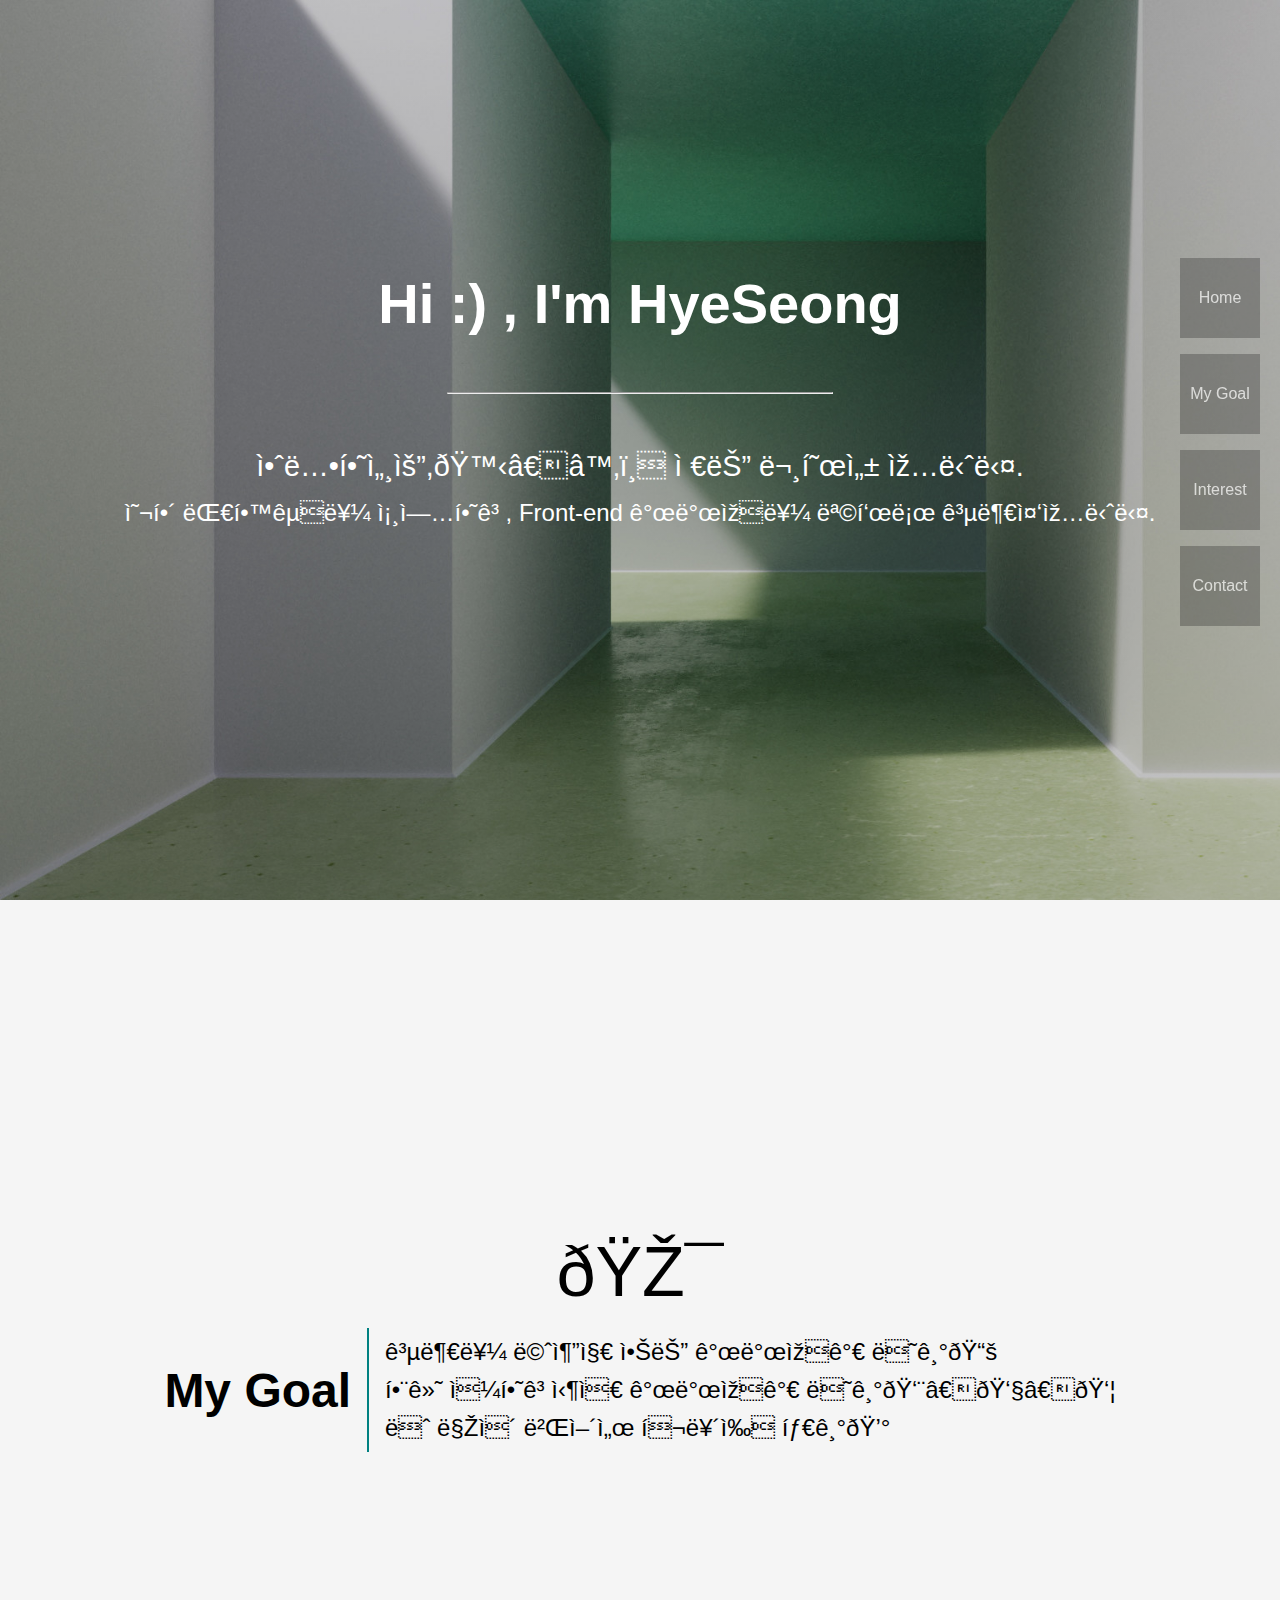
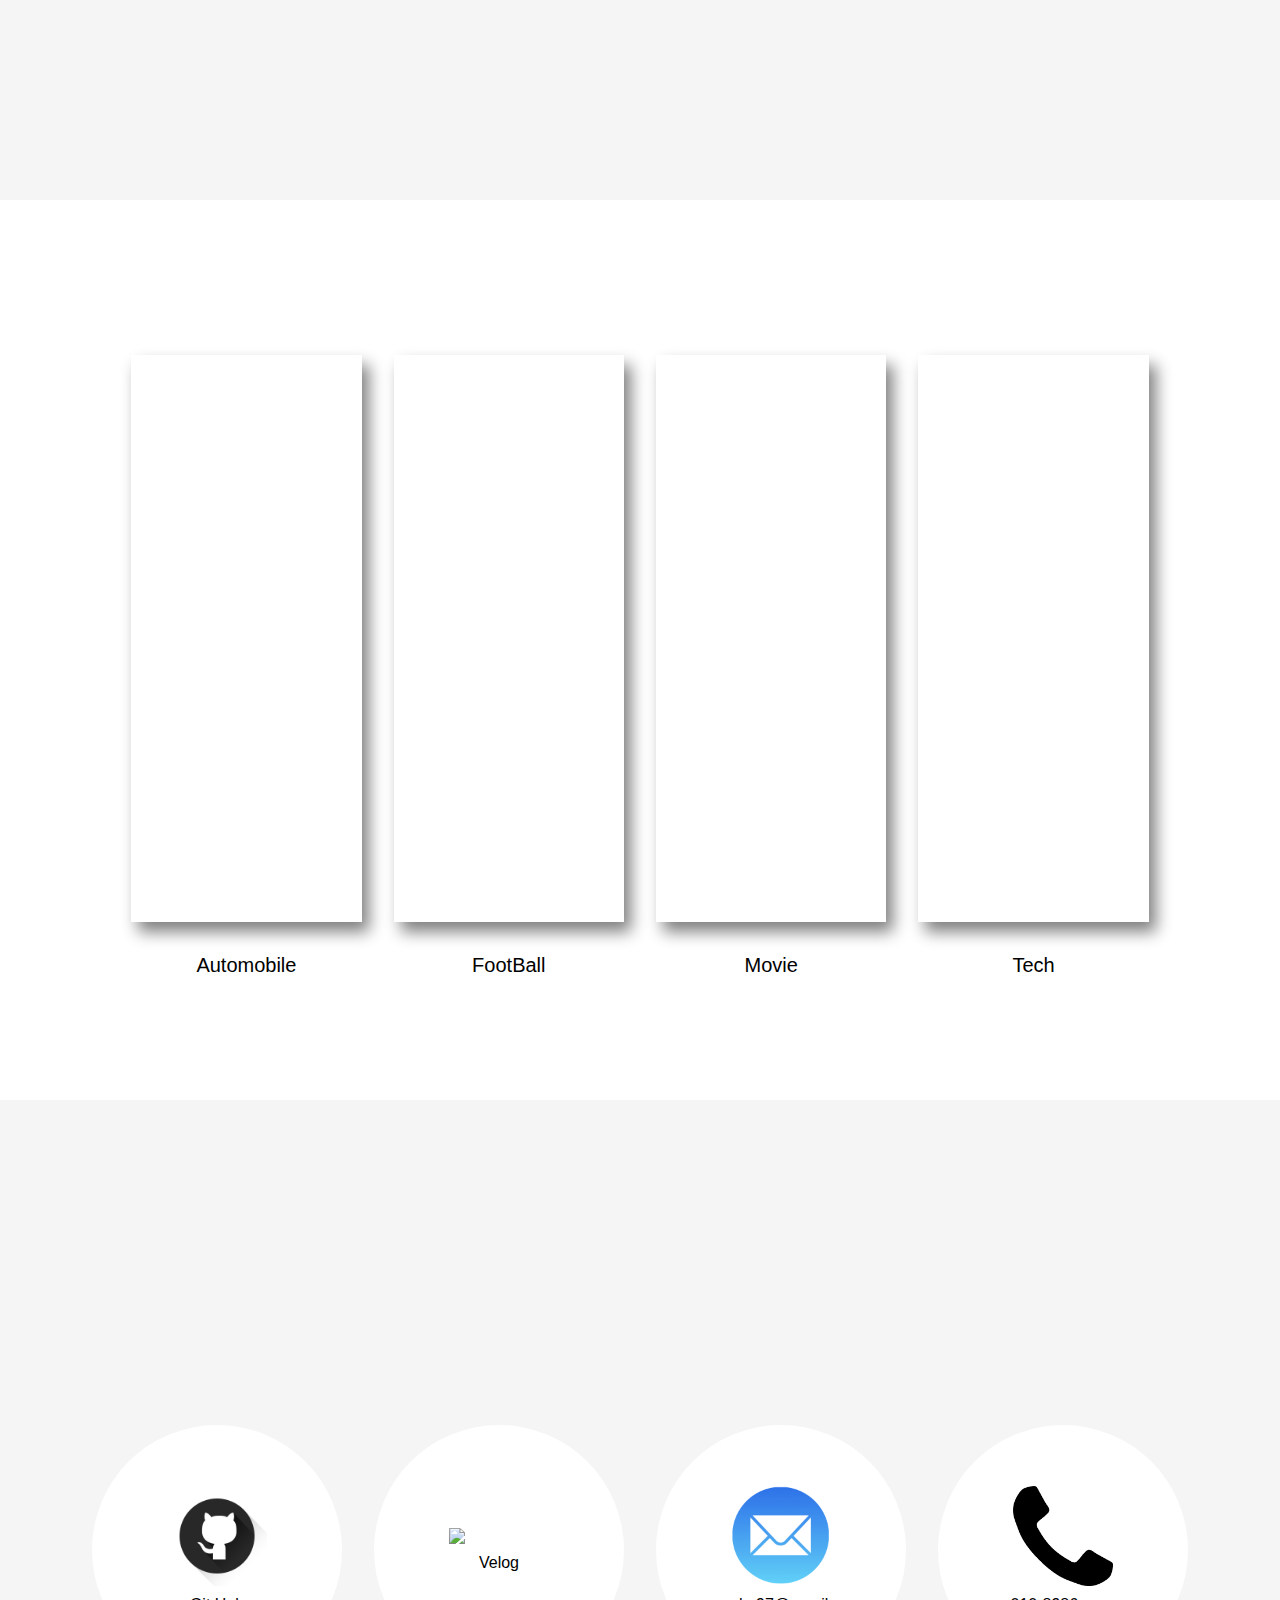
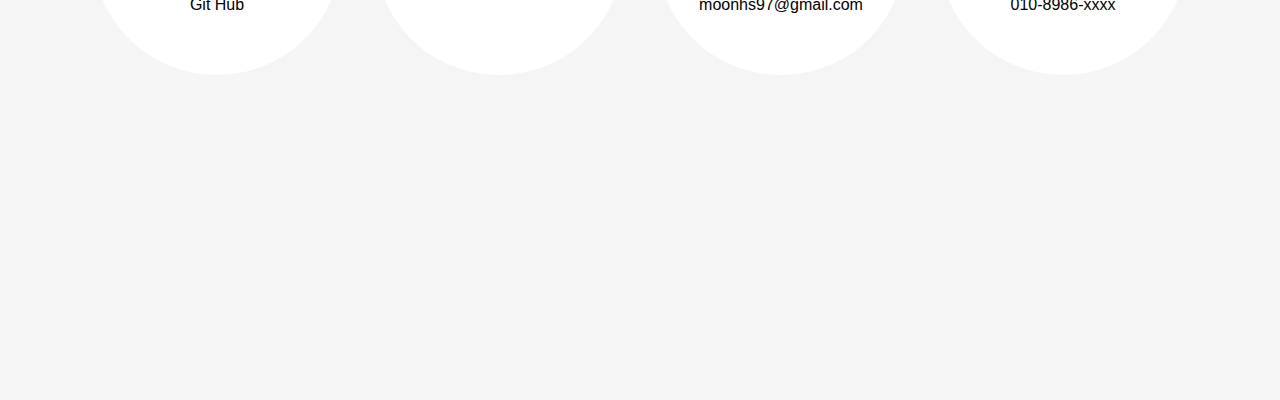
==== index.html @ 9fb6dc19 "finish" ====
<!DOCTYPE html>
<html lang="en">
  <head>
    <meta charset="UTF-8md4" />
    <meta http-equiv="X-UA-Compatible" content="IE=edge" />
    <meta name="viewport" content="width=device-width, initial-scale=1.0" />
    <link href="style.css" rel="stylesheet" />
    <title>자기소개</title>
  </head>
  <body>
    <div class="main">
      <div class="contents" id="first">
        <div class="menu">
          <span class="btn1">Home</span><span class="btn2">My Goal</span><span class="btn3">Interest</span><span class="btn4">Contact</span>
        </div>
        <span id="first-span">Hi :) , I'm HyeSeong</span>
        <hr />
        <span id="second-span">안녕하세요,🙋‍♂️ 저는 문혜성 입니다.</span>
        <span id="third-span">올해 대학교를 졸업하고, Front-end 개발자를 목표로 공부중입니다.</span>
      </div>
      <div class="contents" id="second">
        <span class="icon">🎯</span>
        <div class="goal-contian">
          <span class="goal-span">My Goal</span>
          <ul class="goal-list">
            <li>공부를 멈추지 않는 개발자가 되기📚</li>
            <li>함께 일하고싶은 개발자가 되기👨‍👧‍👦</li>
            <li>돈 많이 벌어서 포르쉐 타기💰</li>
          </ul>
        </div>
      </div>
      <div class="contents" id="third">
        <div class="like-contain">
          <div class="like" id="like-first">
            <p>자동차에 관심이 있습니다.</p>
            <p>돈 많이벌어서 포르쉐 꼭 타고싶어요.</p>
          </div>
          <div class="like" id="like-second">
            <p>축구를 좋아합니다.</p>
            <p>보고싶은 경기는 새벽에 보기도 합니다.</p>
          </div>
          <div class="like" id="like-third">
            <p>영화보는것을 좋아합니다.</p>
            <p>빨리 코로나가 끝나고 마음편히 영화관에 <br />갈수 있으면 좋겠어요</p>
          </div>
          <div class="like" id="like-fourth">
            <p>전자기기를 좋아합니다.</p>
            <p>애플이벤트도 챙겨본답니다.</p>
          </div>
        </div>
        <div class="titles">
          <span>Automobile</span>
          <span>FootBall</span>
          <span>Movie</span>
          <span>Tech</span>
        </div>
      </div>
      <div class="contents" id="fourth">
        <div class="contact"><img src="img/githubicon.png" /><span>Git Hub</span></div>
        <div class="contact">
          <img src="https://media.vlpt.us/images/velog/profile/9aa07f66-5fcd-41f4-84f2-91d73afcec28/green%20favicon.png?w=240" />
          <span>Velog</span>
        </div>
        <div class="contact"><img src="img/email.png" /><span> moonhs97@gmail.com</span></div>
        <div class="contact"><img src="img/phone.png" /><span>010-8986-xxxx</span></div>
      </div>
    </div>
    <script src="clickToMove.js"></script>
  </body>
</html>
---- style.css ----
body {
  margin: 0;
  font-family: Arial, Helvetica, sans-serif;
}
.main {
  display: flex;

  justify-content: center;
  flex-direction: column;
  align-items: center;
}
.menu {
  position: fixed;
  right: 20px;
  display: flex;
  justify-content: space-between;

  flex-direction: column;
}
.menu span {
  display: flex;
  font-size: 1rem;
  margin-left: 1rem;
  opacity: 0.6;
  font-weight: 500;
  margin-bottom: 1rem;
  background-color: rgba(0, 0, 0, 0.4);
  width: 5rem;
  height: 5rem;
  justify-content: center;
  align-items: center;
}
.menu span:hover {
  opacity: 1;
  cursor: pointer;
}
.contents {
  height: 100vh;
  width: 100%;
}
#first {
  background-image: linear-gradient(rgba(0, 0, 0, 0.1), rgba(0, 0, 0, 0.2)), url(img/bg2.jpg);
  background-repeat: no-repeat;
  background-size: cover;
  display: flex;
  flex-direction: column;
  align-items: center;
  justify-content: center;
  color: white;
}
#first-span {
  margin-top: 3rem;
  margin-bottom: 3rem;
  font-size: 3.5rem;
  font-weight: 700;
}
#second-span {
  margin-top: 3rem;
  font-size: 1.8rem;
}
#third-span {
  margin-top: 1rem;
  margin-bottom: 150px;
  font-size: 1.5rem;
}
hr {
  width: 30%;
  color: aliceblue;
}
#second {
  display: flex;
  justify-content: center;
  align-items: center;
  flex-direction: column;
  background-color: whitesmoke;
}
.goal-contian {
  display: flex;
  flex-direction: row;
  align-items: center;
}
.goal-span {
  font-size: 3rem;
  font-weight: bold;
  margin-right: 1rem;
}
.goal-list {
  padding: 0;
  padding-left: 1rem;
  list-style: none;
  border-left: teal solid 2px;
}
.goal-list li {
  font-size: 1.5rem;
  margin: 10px 0;
}
.icon {
  border-bottom: 2rem;
  font-size: 70px;
}
#third {
  display: flex;
  justify-content: center;
  align-items: center;
  flex-direction: column;
}
.like-contain {
  display: flex;
  justify-content: center;
  align-items: center;
  width: inherit;
  height: 70%;
}
.like {
  width: 18%;
  height: 90%;
  margin: 0 1rem;
  box-shadow: 7px 10px 15px gray;
  opacity: 1;
  display: flex;
  align-items: center;
  justify-content: center;
  flex-direction: column;
  color: white;
  text-align: center;
  font-size: 0px;
}
.like:hover {
  font-size: 1rem;
}
.titles {
  display: flex;
  justify-content: center;
  align-items: center;
  width: inherit;
  flex-direction: row;
}
.titles span {
  width: 18%;
  margin: 0 1rem;
  height: auto;
  text-align: center;
  font-size: 20px;
}
#like-first {
  background: url('https://img.gta5-mods.com/q95/images/2021-porsche-911-turbo-s-add-on-lods-template/90ebff-tyer.jpg');
  background-repeat: no-repeat;
  background-size: cover;
}
#like-first:hover {
  background-image: linear-gradient(rgba(0, 0, 0, 0.8), rgba(0, 0, 0, 0.8)),
    url('https://img.gta5-mods.com/q95/images/2021-porsche-911-turbo-s-add-on-lods-template/90ebff-tyer.jpg');
}
#like-second {
  background: url('https://w0.peakpx.com/wallpaper/516/614/HD-wallpaper-champions-uefa-league-football-soccer-barcelona-madrid.jpg');
  background-repeat: no-repeat;
  background-size: cover;
}
#like-second:hover {
  background-image: linear-gradient(rgba(0, 0, 0, 0.8), rgba(0, 0, 0, 0.8)),
    url('https://w0.peakpx.com/wallpaper/516/614/HD-wallpaper-champions-uefa-league-football-soccer-barcelona-madrid.jpg');
}
#like-third {
  background: url('https://images.pexels.com/photos/3709369/pexels-photo-3709369.jpeg?auto=compress&cs=tinysrgb&dpr=2&h=750&w=1260');
  background-repeat: no-repeat;
  background-size: cover;
}
#like-third:hover {
  background-image: linear-gradient(rgba(0, 0, 0, 0.8), rgba(0, 0, 0, 0.8)),
    url('https://images.pexels.com/photos/3709369/pexels-photo-3709369.jpeg?auto=compress&cs=tinysrgb&dpr=2&h=750&w=1260');
}
#like-fourth {
  background: url('https://images.unsplash.com/photo-1603389335957-10bea39c9d32?ixlib=rb-1.2.1&ixid=MnwxMjA3fDB8MHxzZWFyY2h8M3x8YXBwbGUlMjBwcm9kdWN0fGVufDB8fDB8fA%3D%3D&w=1000&q=80');
  background-repeat: no-repeat;
  background-size: cover;
}
#like-fourth:hover {
  background-image: linear-gradient(rgba(0, 0, 0, 0.8), rgba(0, 0, 0, 0.8)),
    url('https://images.unsplash.com/photo-1603389335957-10bea39c9d32?ixlib=rb-1.2.1&ixid=MnwxMjA3fDB8MHxzZWFyY2h8M3x8YXBwbGUlMjBwcm9kdWN0fGVufDB8fDB8fA%3D%3D&w=1000&q=80');
}
#fourth {
  background-color: whitesmoke;
  display: flex;
  justify-content: center;
  align-items: center;
}

.contact {
  display: flex;
  justify-content: center;
  align-items: center;
  flex-direction: column;
  background-color: white;
  width: 250px;
  height: 250px;
  margin: 0 1rem;
  border-radius: 50%;
  color: black;
}
.contact img {
  margin-bottom: 10px;
  width: 100px;
}
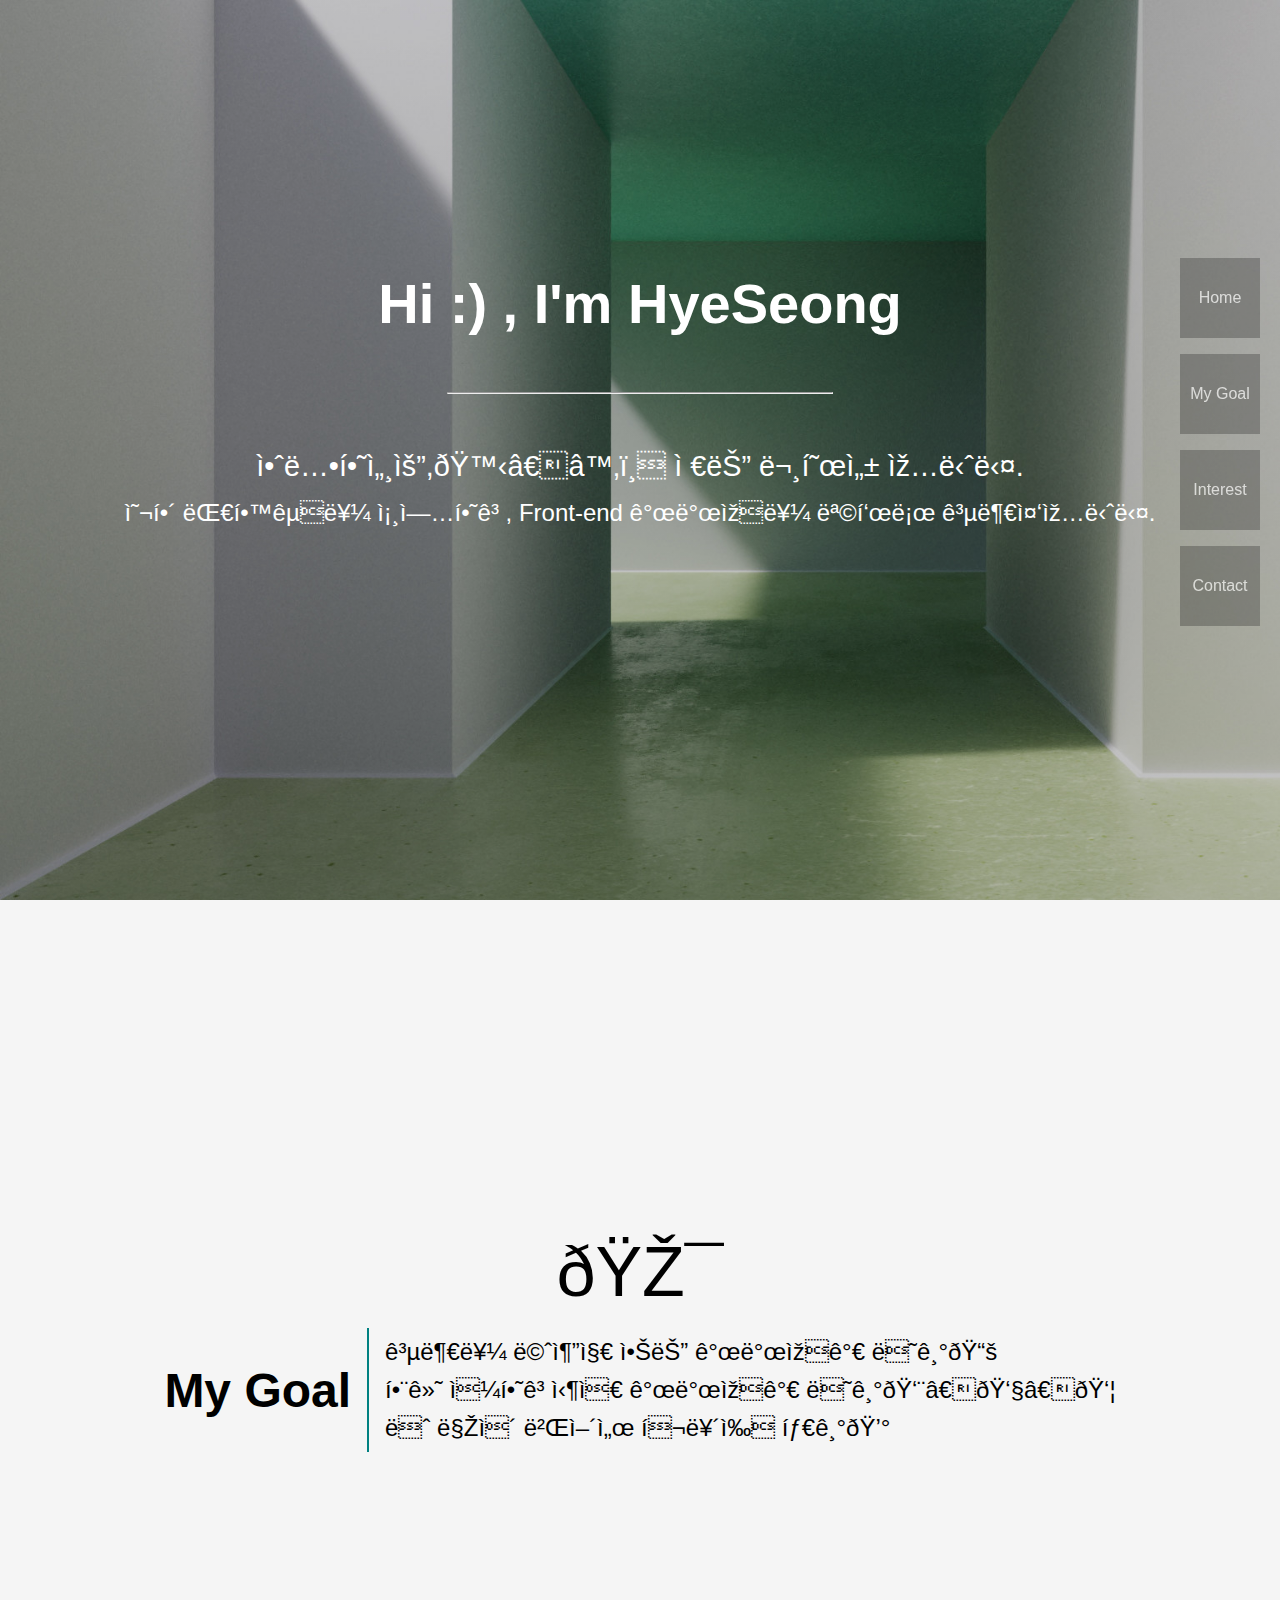
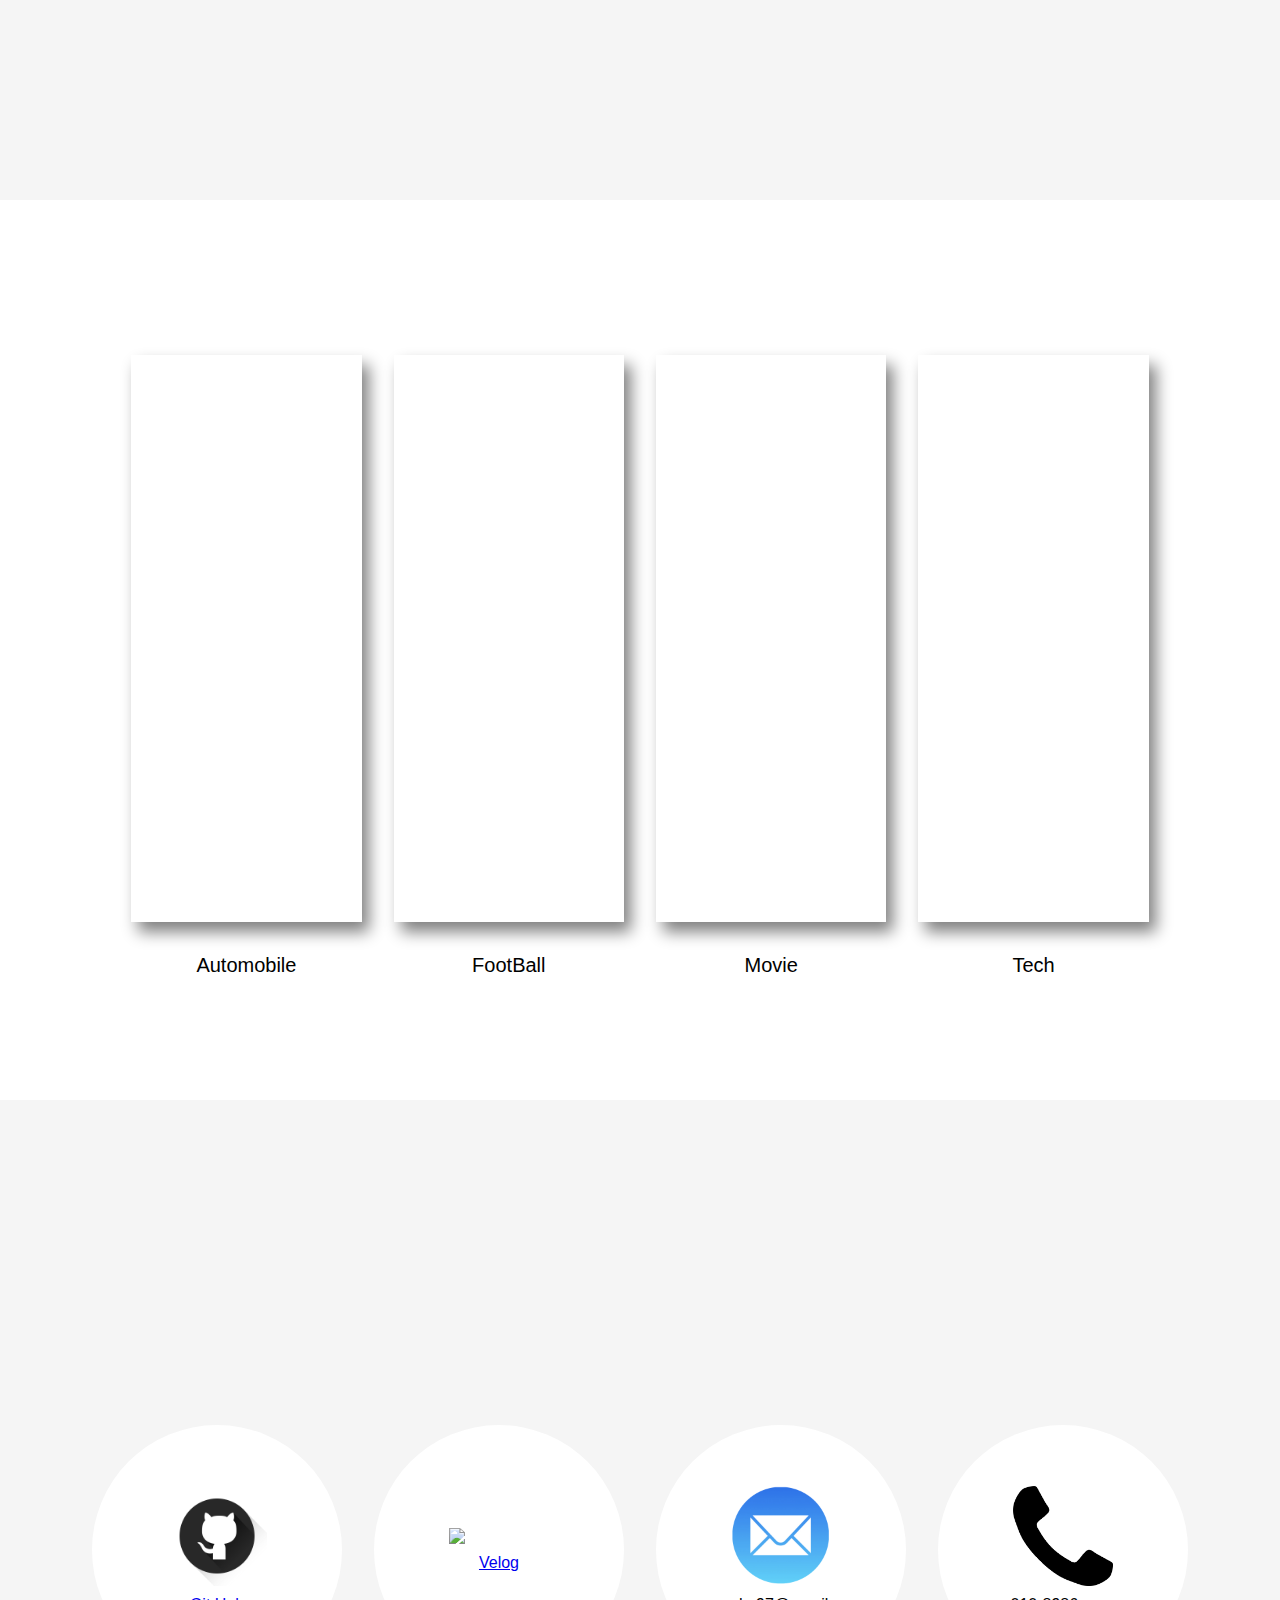
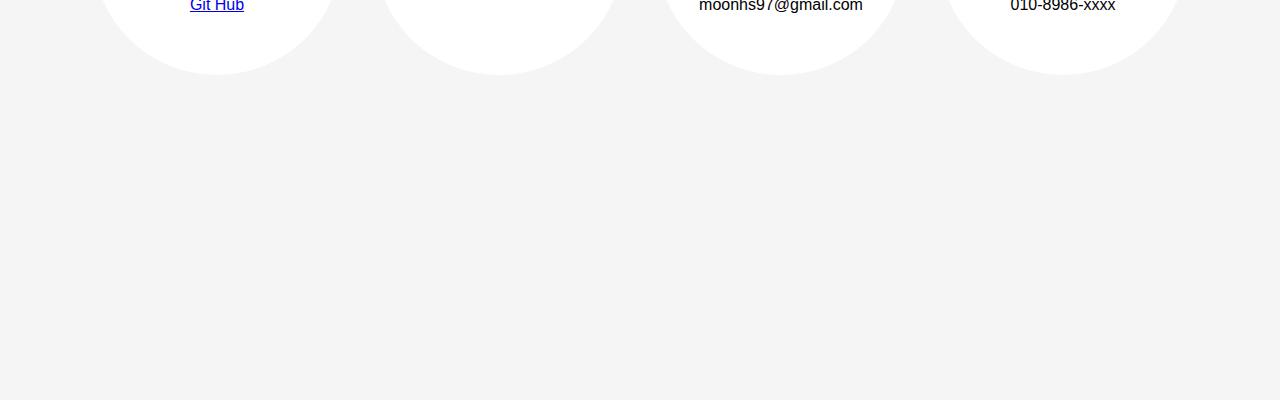
==== commit 92fcd18d: "finish" ====
--- a/index.html
+++ b/index.html
@@ -56,10 +56,12 @@
         </div>
       </div>
       <div class="contents" id="fourth">
-        <div class="contact"><img src="img/githubicon.png" /><span>Git Hub</span></div>
+        <div class="contact">
+          <img src="img/githubicon.png" /><span><a href="https://github.com/Moonhyeseong" target="_blank">Git Hub</a></span>
+        </div>
         <div class="contact">
           <img src="https://media.vlpt.us/images/velog/profile/9aa07f66-5fcd-41f4-84f2-91d73afcec28/green%20favicon.png?w=240" />
-          <span>Velog</span>
+          <span><a href="https://velog.io/@hyeseong" target="_blank">Velog</a></span>
         </div>
         <div class="contact"><img src="img/email.png" /><span> moonhs97@gmail.com</span></div>
         <div class="contact"><img src="img/phone.png" /><span>010-8986-xxxx</span></div>
